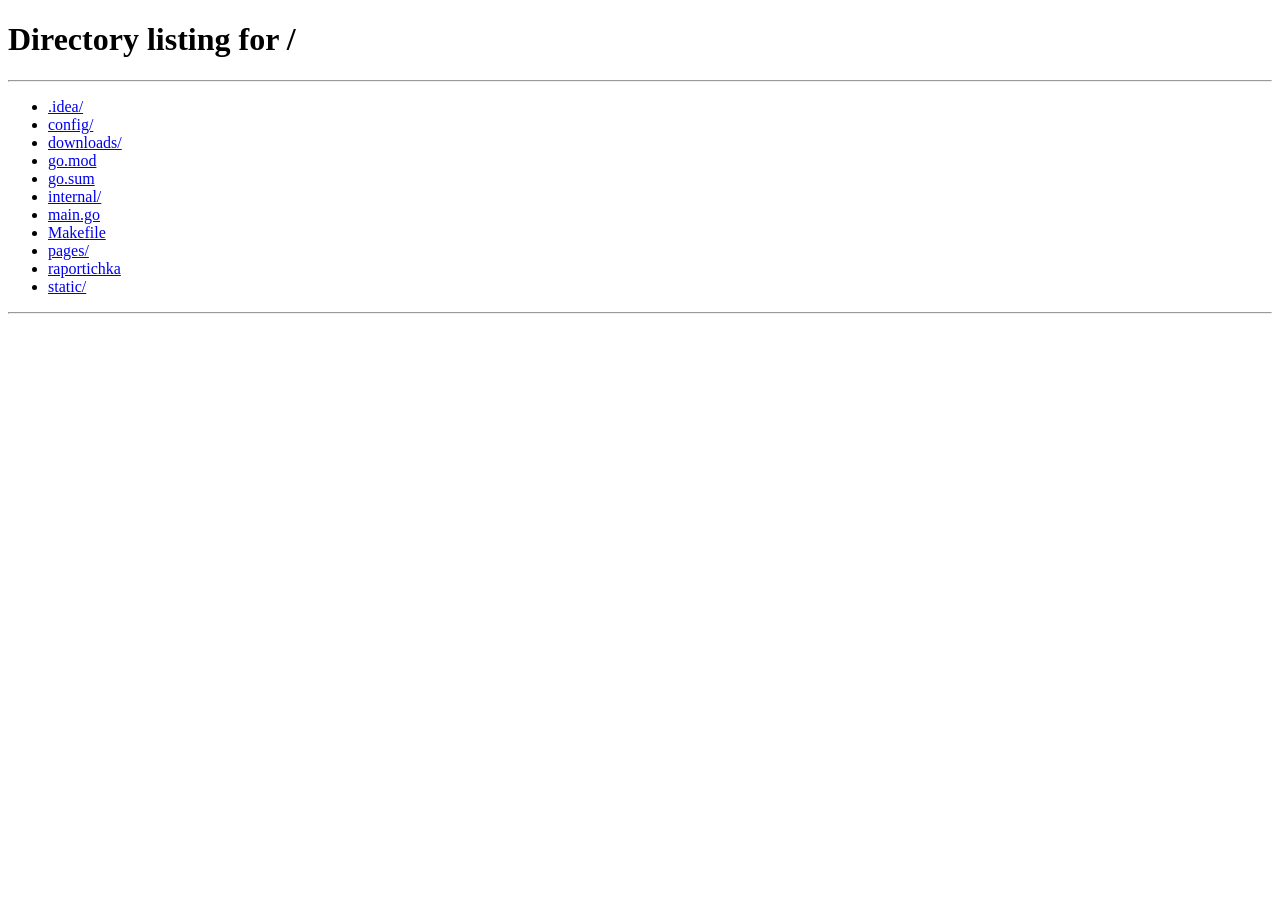
==== pages/grades/index.html @ 47128170 "big upd: переделанный дизайн, черная тема, парсинг расписания и замен с яндекс диска, адекватная арх" ====
<!DOCTYPE html>
<html lang="ru">
<head>
    <meta charset="UTF-8"/>
    <meta name="viewport" content="width=device-width, initial-scale=1.0"/>
    <title>Журнал оценок</title>
    <link rel="stylesheet" href="/static/shared.css"/>
    <link rel="stylesheet" href="/pages/grades/grades.css"/>
</head>
<body>
<nav class="nav">
    <a class="nav-brand" href="/"><em>журнал</em></a>
    <div class="nav-links">
        <a class="nav-link" href="/">
            <svg viewBox="0 0 24 24"><path d="M17 21v-2a4 4 0 0 0-4-4H5a4 4 0 0 0-4 4v2"/><circle cx="9" cy="7" r="4"/><path d="M23 21v-2a4 4 0 0 0-3-3.87"/><path d="M16 3.13a4 4 0 0 1 0 7.75"/></svg>
            Группы
        </a>
        <a class="nav-link" href="/schedule">
            <svg viewBox="0 0 24 24"><rect x="3" y="4" width="18" height="18" rx="2"/><line x1="16" y1="2" x2="16" y2="6"/><line x1="8" y1="2" x2="8" y2="6"/><line x1="3" y1="10" x2="21" y2="10"/></svg>
            Расписание
        </a>
    </div>
    <div class="nav-right">
        <span id="saveMsg" class="save-msg"></span>
        <button class="btn-theme" id="themeBtn" onclick="toggleTheme()" title="Сменить тему">
            <svg id="themeIcon" viewBox="0 0 24 24"><path d="M21 12.79A9 9 0 1 1 11.21 3 7 7 0 0 0 21 12.79z"/></svg>
        </button>
    </div>
</nav>

<div class="page-wrap">
    <div class="breadcrumb">
        <span class="crumb" onclick="window.location.href='/'">Группы</span>
        <span class="sep">›</span>
        <span class="crumb" id="bcGroup" onclick="window.location.href='/'"></span>
        <span class="sep">›</span>
        <span class="cur" id="bcSubject"></span>
    </div>

    <div class="grades-controls">
        <select id="yearSel">
            <option value="2025">2025</option>
            <option value="2026" selected>2026</option>
        </select>
        <select id="monthSel">
            <option value="1">Январь</option>
            <option value="2">Февраль</option>
            <option value="3">Март</option>
            <option value="4">Апрель</option>
            <option value="5" selected>Май</option>
            <option value="6">Июнь</option>
            <option value="7">Июль</option>
            <option value="8">Август</option>
            <option value="9">Сентябрь</option>
            <option value="10">Октябрь</option>
            <option value="11">Ноябрь</option>
            <option value="12">Декабрь</option>
        </select>
        <button class="btn-load" onclick="loadGrades()">Показать</button>
    </div>

    <div id="gradesWrap">
        <div class="loading"><div class="spinner"></div>Загрузка...</div>
    </div>
</div>

<div class="overlay" id="overlay" onclick="overlayClick(event)">
    <div class="modal-box">
        <div class="modal-head">
            <div class="m-name" id="mName"></div>
            <div class="m-date" id="mDate"></div>
        </div>
        <div class="modal-body">
            <div class="grade-btns">
                <button class="gbtn b5" onclick="saveGrade(5)">5</button>
                <button class="gbtn b4" onclick="saveGrade(4)">4</button>
                <button class="gbtn b3" onclick="saveGrade(3)">3</button>
                <button class="gbtn b2" onclick="saveGrade(2)">2</button>
            </div>
            <div class="abs-btns">
                <button class="abtn" onclick="saveAbsent('absent')">Н</button>
                <button class="abtn" onclick="saveAbsent('excused')">УВ</button>
                <button class="abtn" onclick="clearGrade()">Очистить</button>
            </div>
        </div>
        <div class="modal-foot">
            <button class="btn-cancel" onclick="closeModal()">Отмена</button>
        </div>
    </div>
</div>

<script>
    (function() {
        const saved = localStorage.getItem('theme') || 'light';
        if (saved === 'dark') document.documentElement.setAttribute('data-theme', 'dark');
    })();

    function toggleTheme() {
        const isDark = document.documentElement.getAttribute('data-theme') === 'dark';
        const next = isDark ? 'light' : 'dark';
        document.documentElement.setAttribute('data-theme', next);
        localStorage.setItem('theme', next);
        updateThemeIcon(next);
    }

    function updateThemeIcon(theme) {
        const icon = document.getElementById('themeIcon');
        if (theme === 'dark') {
            icon.innerHTML = '<circle cx="12" cy="12" r="5"/><line x1="12" y1="1" x2="12" y2="3"/><line x1="12" y1="21" x2="12" y2="23"/><line x1="4.22" y1="4.22" x2="5.64" y2="5.64"/><line x1="18.36" y1="18.36" x2="19.78" y2="19.78"/><line x1="1" y1="12" x2="3" y2="12"/><line x1="21" y1="12" x2="23" y2="12"/><line x1="4.22" y1="19.78" x2="5.64" y2="18.36"/><line x1="18.36" y1="5.64" x2="19.78" y2="4.22"/>';
        } else {
            icon.innerHTML = '<path d="M21 12.79A9 9 0 1 1 11.21 3 7 7 0 0 0 21 12.79z"/>';
        }
    }

    document.addEventListener('DOMContentLoaded', function() {
        const theme = localStorage.getItem('theme') || 'light';
        updateThemeIcon(theme);
    });
</script>
<script src="/pages/grades/grades.js"></script>
</body>
</html>
---- static/shared.css ----
@import url('https://fonts.googleapis.com/css2?family=Unbounded:wght@400;600;700&family=Geologica:wght@300;400;500;600&display=swap');

*, *::before, *::after { box-sizing: border-box; margin: 0; padding: 0; }

:root {
    --bg: #f0f2f7;
    --surface: #ffffff;
    --border: #e4e8ef;
    --text: #181c27;
    --muted: #8490a4;
    --accent: #3d6ce7;
    --accent-soft: #eef2fd;
    --nav-h: 70px;
    --radius: 16px;
    --shadow: 0 1px 3px rgba(0,0,0,.05), 0 4px 14px rgba(0,0,0,.06);
    --shadow-lg: 0 8px 36px rgba(0,0,0,.13);
}

[data-theme="dark"] {
    --bg: #0f1117;
    --surface: #1a1d27;
    --border: #2a2d3a;
    --text: #e8eaf0;
    --muted: #6b7590;
    --accent: #5580f0;
    --accent-soft: #1a2140;
    --shadow: 0 1px 3px rgba(0,0,0,.3), 0 4px 14px rgba(0,0,0,.3);
    --shadow-lg: 0 8px 36px rgba(0,0,0,.5);
}

body {
    font-family: 'Geologica', sans-serif;
    background: var(--bg);
    color: var(--text);
    min-height: 100vh;
    -webkit-font-smoothing: antialiased;
    transition: background .2s, color .2s;
}

.nav {
    height: var(--nav-h);
    background: var(--surface);
    border-bottom: 1px solid var(--border);
    display: flex;
    align-items: center;
    padding: 0 36px;
    position: sticky;
    top: 0;
    z-index: 100;
    gap: 8px;
    transition: background .2s, border-color .2s;
}

.nav-brand {
    font-family: 'Unbounded', sans-serif;
    font-size: 15px;
    font-weight: 700;
    color: var(--text);
    text-decoration: none;
    letter-spacing: -.01em;
    margin-right: 32px;
    white-space: nowrap;
}

.nav-brand em { color: var(--accent); font-style: normal; }

.nav-links { display: flex; align-items: center; gap: 4px; flex: 1; }

.nav-link {
    display: flex;
    align-items: center;
    gap: 7px;
    padding: 8px 16px;
    border-radius: 10px;
    font-size: 15px;
    font-weight: 500;
    color: var(--muted);
    text-decoration: none;
    transition: all .15s;
    border: 1px solid transparent;
    white-space: nowrap;
}

.nav-link svg {
    width: 17px; height: 17px;
    stroke: currentColor; fill: none;
    stroke-width: 1.8;
    stroke-linecap: round; stroke-linejoin: round;
    flex-shrink: 0;
}

.nav-link:hover { color: var(--text); background: var(--bg); }

.nav-link.active {
    color: var(--accent);
    background: var(--accent-soft);
    border-color: rgba(61,108,231,.15);
    font-weight: 600;
}

.nav-right { margin-left: auto; display: flex; align-items: center; gap: 10px; }

.btn-theme {
    width: 38px; height: 38px;
    border-radius: 10px;
    border: 1px solid var(--border);
    background: var(--bg);
    color: var(--muted);
    cursor: pointer;
    display: flex; align-items: center; justify-content: center;
    transition: all .15s;
    flex-shrink: 0;
}
.btn-theme:hover { color: var(--text); border-color: var(--muted); }
.btn-theme svg { width: 17px; height: 17px; stroke: currentColor; fill: none; stroke-width: 1.8; stroke-linecap: round; stroke-linejoin: round; }

.page-wrap { max-width: 1440px; margin: 0 auto; padding: 42px 36px; }

.page-header { margin-bottom: 34px; }

.page-title {
    font-family: 'Unbounded', sans-serif;
    font-size: 24px; font-weight: 700;
    color: var(--text); letter-spacing: -.02em;
}

.page-sub { font-size: 15px; color: var(--muted); margin-top: 5px; }

.breadcrumb {
    display: flex; align-items: center; gap: 7px;
    font-size: 14px; color: var(--muted); margin-bottom: 26px;
}
.breadcrumb .sep { opacity: .4; }
.breadcrumb .crumb { cursor: pointer; transition: color .15s; }
.breadcrumb .crumb:hover { color: var(--text); }
.breadcrumb .cur { font-weight: 600; color: var(--text); }

.btn-back {
    display: inline-flex; align-items: center; gap: 8px;
    background: var(--surface); border: 1px solid var(--border);
    border-radius: 11px; padding: 10px 20px;
    font-family: 'Geologica', sans-serif; font-size: 14px; font-weight: 500;
    color: var(--muted); cursor: pointer; margin-bottom: 26px;
    transition: all .15s; text-decoration: none;
}
.btn-back svg { width: 15px; height: 15px; stroke: currentColor; fill: none; stroke-width: 2.2; stroke-linecap: round; stroke-linejoin: round; }
.btn-back:hover { color: var(--text); border-color: var(--muted); }

.loading { text-align: center; padding: 72px 20px; color: var(--muted); font-size: 15px; }
.spinner {
    width: 28px; height: 28px;
    border: 2.5px solid var(--border); border-top-color: var(--accent);
    border-radius: 50%; animation: spin .7s linear infinite; margin: 0 auto 14px;
}
@keyframes spin { to { transform: rotate(360deg); } }

.overlay {
    position: fixed; inset: 0;
    background: rgba(10,14,30,.6);
    z-index: 500; display: none;
    align-items: center; justify-content: center;
    backdrop-filter: blur(4px);
}
.overlay.on { display: flex; }

.modal-box {
    background: var(--surface); border-radius: 20px;
    width: 360px; overflow: hidden;
    box-shadow: var(--shadow-lg);
    animation: modal-in .18s ease;
    border: 1px solid var(--border);
}
@keyframes modal-in {
    from { transform: translateY(-16px) scale(.97); opacity: 0; }
    to   { transform: none; opacity: 1; }
}

.modal-head { padding: 22px 26px 16px; border-bottom: 1px solid var(--border); }
.modal-head .m-name { font-weight: 600; font-size: 17px; }
.modal-head .m-date { font-size: 13px; color: var(--muted); margin-top: 4px; }
.modal-body { padding: 22px 26px; }
.modal-foot { padding: 14px 26px; border-top: 1px solid var(--border); display: flex; justify-content: flex-end; }

.grade-btns { display: grid; grid-template-columns: 1fr 1fr; gap: 12px; margin-bottom: 16px; }
.gbtn {
    padding: 18px; font-family: 'Unbounded', sans-serif;
    font-size: 1.4rem; font-weight: 700;
    border: 1.5px solid var(--border); background: var(--bg);
    border-radius: 13px; cursor: pointer; transition: all .15s;
    color: var(--text);
}
.gbtn:hover { transform: scale(1.04); }
.gbtn.b5:hover { background: #dcfce7; border-color: #22c55e; color: #15803d; }
.gbtn.b4:hover { background: #dbeafe; border-color: #3b82f6; color: #1d4ed8; }
.gbtn.b3:hover { background: #fef3c7; border-color: #f59e0b; color: #b45309; }
.gbtn.b2:hover { background: #fee2e2; border-color: #ef4444; color: #b91c1c; }

[data-theme="dark"] .gbtn.b5:hover { background: #14532d; border-color: #22c55e; color: #4ade80; }
[data-theme="dark"] .gbtn.b4:hover { background: #1e3a5f; border-color: #3b82f6; color: #60a5fa; }
[data-theme="dark"] .gbtn.b3:hover { background: #451a03; border-color: #f59e0b; color: #fbbf24; }
[data-theme="dark"] .gbtn.b2:hover { background: #450a0a; border-color: #ef4444; color: #f87171; }

.abs-btns { display: flex; gap: 10px; padding-top: 14px; border-top: 1px solid var(--border); }
.abtn {
    flex: 1; padding: 12px;
    background: var(--bg); border: 1px solid var(--border);
    border-radius: 10px; cursor: pointer; font-size: 14px; font-weight: 600;
    font-family: 'Geologica', sans-serif; color: var(--muted); transition: all .15s;
}
.abtn:hover { background: var(--border); color: var(--text); }

.btn-cancel {
    padding: 10px 22px; background: var(--bg); border: 1px solid var(--border);
    border-radius: 9px; cursor: pointer;
    font-family: 'Geologica', sans-serif; font-size: 14px; font-weight: 500;
    color: var(--muted); transition: all .15s;
}
.btn-cancel:hover { background: var(--border); color: var(--text); }

@media (max-width: 768px) {
    .page-wrap { padding: 24px 18px; }
    .nav { padding: 0 18px; }
    .nav-brand { margin-right: 14px; font-size: 13px; }
}
---- pages/grades/grades.css ----
.grades-controls {
    display: flex;
    gap: 12px;
    align-items: center;
    margin-bottom: 24px;
    flex-wrap: wrap;
}

.grades-controls select {
    padding: 10px 16px;
    border: 1px solid var(--border);
    border-radius: 10px;
    font-family: 'Geologica', sans-serif;
    font-size: 15px;
    font-weight: 500;
    background: var(--surface);
    color: var(--text);
    cursor: pointer;
    transition: border-color .15s;
}

.grades-controls select:hover { border-color: var(--muted); }

.btn-load {
    padding: 10px 24px;
    border: none;
    border-radius: 10px;
    background: var(--accent);
    color: #fff;
    font-family: 'Geologica', sans-serif;
    font-size: 15px;
    font-weight: 600;
    cursor: pointer;
    transition: background .15s;
}

.btn-load:hover { background: #2d59d4; }

.save-msg {
    font-size: 14px;
    font-weight: 600;
    color: #22c55e;
    min-width: 140px;
    text-align: right;
}

.table-wrap {
    overflow-x: auto;
    border-radius: var(--radius);
    border: 1px solid var(--border);
    background: var(--surface);
    box-shadow: var(--shadow);
}

.gt {
    width: 100%;
    border-collapse: collapse;
    font-size: 14px;
    min-width: 500px;
}

.gt thead th {
    padding: 13px 8px;
    font-weight: 600;
    color: var(--muted);
    border-bottom: 1px solid var(--border);
    background: var(--surface);
    text-align: center;
    font-size: 12px;
    letter-spacing: .03em;
    text-transform: uppercase;
    position: sticky;
    top: 0;
    z-index: 2;
}

.gt thead th:first-child { text-align: left; padding-left: 20px; min-width: 180px; }

.gt tbody td {
    padding: 12px 7px;
    text-align: center;
    border-bottom: 1px solid var(--border);
    transition: background .1s;
    min-width: 40px;
}

.gt tbody tr:last-child td { border-bottom: none; }
.gt tbody tr:hover td { background: var(--accent-soft); }

.gt tbody td:first-child {
    text-align: left;
    padding-left: 20px;
    font-weight: 500;
    cursor: default;
}

.gt tbody td:last-child {
    font-weight: 700;
    color: var(--text);
    background: var(--bg);
    cursor: default;
}

td.grade-cell { cursor: pointer; border-radius: 7px; font-weight: 700; }
td.grade-cell:hover { opacity: .8; }

td.g5 { background: #dcfce7; color: #15803d; }
td.g4 { background: #dbeafe; color: #1d4ed8; }
td.g3 { background: #fef3c7; color: #b45309; }
td.g2 { background: #fee2e2; color: #b91c1c; }
td.absent { color: var(--muted); font-style: italic; font-size: 13px; cursor: pointer; }
td.excused { color: #7c5fa0; font-style: italic; font-size: 13px; cursor: pointer; }
td.empty { color: var(--border); cursor: pointer; }

[data-theme="dark"] td.g5 { background: #14532d; color: #4ade80; }
[data-theme="dark"] td.g4 { background: #1e3a5f; color: #60a5fa; }
[data-theme="dark"] td.g3 { background: #451a03; color: #fbbf24; }
[data-theme="dark"] td.g2 { background: #450a0a; color: #f87171; }
[data-theme="dark"] td.excused { color: #a78bfa; }

.stats-row {
    display: flex;
    gap: 24px;
    flex-wrap: wrap;
    padding: 18px 0 0;
    font-size: 14px;
}

.stat-item { display: flex; align-items: baseline; gap: 7px; }
.stat-label { color: var(--muted); }
.stat-value { font-weight: 700; color: var(--text); }

@media (max-width: 640px) {
    .gt thead th:first-child { min-width: 120px; }
}
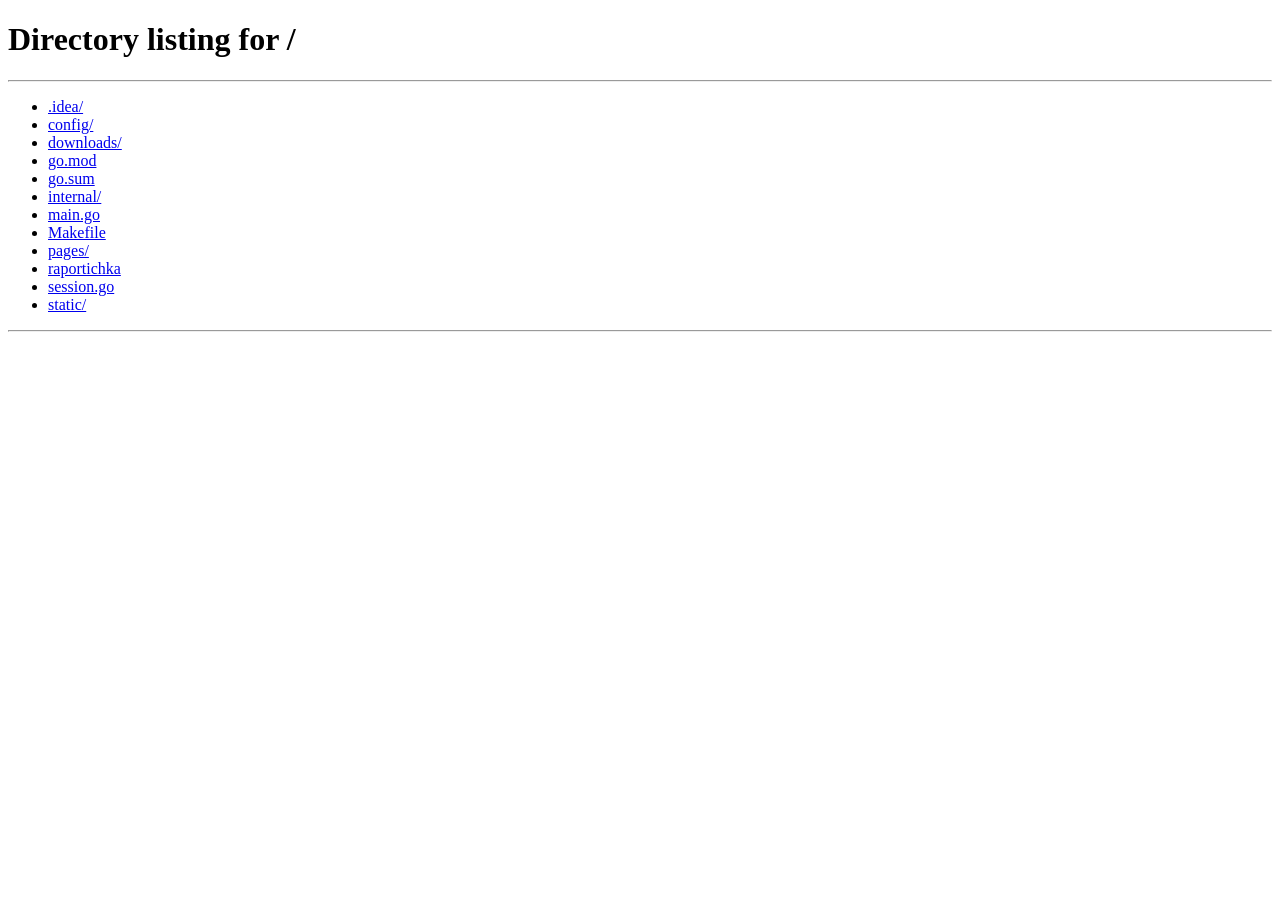
==== commit ef751b11: "upd: добавлена система входа,иерархия между преподавателем и учеником, пофикшена кнопка обновить на " ====
--- a/pages/grades/index.html
+++ b/pages/grades/index.html
@@ -6,6 +6,8 @@
     <title>Журнал оценок</title>
     <link rel="stylesheet" href="/static/shared.css"/>
     <link rel="stylesheet" href="/pages/grades/grades.css"/>
+    <link rel="stylesheet" href="/pages/grades/vedomost_ui.css">
+    <script src="/pages/grades/vedomost_ui.js"></script>
 </head>
 <body>
 <nav class="nav">
@@ -30,12 +32,17 @@
 
 <div class="page-wrap">
     <div class="breadcrumb">
-        <span class="crumb" onclick="window.location.href='/'">Группы</span>
+        <span class="crumb" onclick="goGroups()">Группы</span>
         <span class="sep">›</span>
-        <span class="crumb" id="bcGroup" onclick="window.location.href='/'"></span>
+        <span class="crumb" id="bcGroup" onclick="goSubjects()"></span>
         <span class="sep">›</span>
         <span class="cur" id="bcSubject"></span>
     </div>
+
+    <button class="btn-back" onclick="goSubjects()">
+        <svg viewBox="0 0 24 24"><polyline points="15 18 9 12 15 6"/></svg>
+        <span id="backLabel">Назад</span>
+    </button>
 
     <div class="grades-controls">
         <select id="yearSel">
@@ -49,8 +56,6 @@
             <option value="4">Апрель</option>
             <option value="5" selected>Май</option>
             <option value="6">Июнь</option>
-            <option value="7">Июль</option>
-            <option value="8">Август</option>
             <option value="9">Сентябрь</option>
             <option value="10">Октябрь</option>
             <option value="11">Ноябрь</option>
@@ -113,9 +118,23 @@
     }
 
     document.addEventListener('DOMContentLoaded', function() {
-        const theme = localStorage.getItem('theme') || 'light';
-        updateThemeIcon(theme);
+        updateThemeIcon(localStorage.getItem('theme') || 'light');
     });
+
+
+    function goSubjects() {
+        const raw = sessionStorage.getItem('gradeCtx');
+        if (raw) {
+            const ctx = JSON.parse(raw);
+            sessionStorage.setItem('restoreGroup', JSON.stringify(ctx.group));
+        }
+        window.location.href = '/';
+    }
+
+    function goGroups() {
+        sessionStorage.removeItem('restoreGroup');
+        window.location.href = '/';
+    }
 </script>
 <script src="/pages/grades/grades.js"></script>
 </body>
--- a/static/shared.css
+++ b/static/shared.css
@@ -35,6 +35,8 @@
     min-height: 100vh;
     -webkit-font-smoothing: antialiased;
     transition: background .2s, color .2s;
+    overscroll-behavior-x: none;
+    overflow-x: hidden;
 }
 
 .nav {
@@ -49,6 +51,7 @@
     z-index: 100;
     gap: 8px;
     transition: background .2s, border-color .2s;
+    overscroll-behavior-x: none;
 }
 
 .nav-brand {
@@ -60,11 +63,12 @@
     letter-spacing: -.01em;
     margin-right: 32px;
     white-space: nowrap;
+    flex-shrink: 0;
 }
 
 .nav-brand em { color: var(--accent); font-style: normal; }
 
-.nav-links { display: flex; align-items: center; gap: 4px; flex: 1; }
+.nav-links { display: flex; align-items: center; gap: 4px; flex: 1; min-width: 0; }
 
 .nav-link {
     display: flex;
@@ -79,6 +83,7 @@
     transition: all .15s;
     border: 1px solid transparent;
     white-space: nowrap;
+    flex-shrink: 0;
 }
 
 .nav-link svg {
@@ -98,7 +103,7 @@
     font-weight: 600;
 }
 
-.nav-right { margin-left: auto; display: flex; align-items: center; gap: 10px; }
+.nav-right { margin-left: auto; display: flex; align-items: center; gap: 10px; flex-shrink: 0; }
 
 .btn-theme {
     width: 38px; height: 38px;
@@ -129,6 +134,7 @@
 .breadcrumb {
     display: flex; align-items: center; gap: 7px;
     font-size: 14px; color: var(--muted); margin-bottom: 26px;
+    flex-wrap: wrap;
 }
 .breadcrumb .sep { opacity: .4; }
 .breadcrumb .crumb { cursor: pointer; transition: color .15s; }
@@ -217,8 +223,33 @@
 }
 .btn-cancel:hover { background: var(--border); color: var(--text); }
 
-@media (max-width: 768px) {
-    .page-wrap { padding: 24px 18px; }
-    .nav { padding: 0 18px; }
-    .nav-brand { margin-right: 14px; font-size: 13px; }
+@media (max-width: 640px) {
+    .page-wrap { padding: 20px 16px; }
+
+    .nav {
+        padding: 0 14px;
+        height: 58px;
+    }
+
+    .nav-brand {
+        font-size: 13px;
+        margin-right: 8px;
+    }
+
+    .nav-link {
+        padding: 8px 10px;
+        font-size: 0;
+        gap: 0;
+    }
+
+    .nav-link svg {
+        width: 20px;
+        height: 20px;
+    }
+
+    .nav-stat { display: none; }
+
+    .modal-box { width: calc(100vw - 32px); }
+
+    .page-title { font-size: 19px; }
 }
--- a/pages/grades/grades.css
+++ b/pages/grades/grades.css
@@ -46,10 +46,36 @@
 
 .table-wrap {
     overflow-x: auto;
+    overflow-y: auto;
+    max-height: 500px;
     border-radius: var(--radius);
     border: 1px solid var(--border);
     background: var(--surface);
     box-shadow: var(--shadow);
+}
+
+.table-wrap::-webkit-scrollbar {
+    width: 6px;
+    height: 6px;
+}
+
+.table-wrap::-webkit-scrollbar-track {
+    background: var(--bg);
+    border-radius: 10px;
+}
+
+.table-wrap::-webkit-scrollbar-thumb {
+    background: var(--border);
+    border-radius: 10px;
+}
+
+.table-wrap::-webkit-scrollbar-thumb:hover {
+    background: var(--accent);
+}
+
+.table-wrap {
+    scrollbar-width: thin;
+    scrollbar-color: var(--border) var(--bg);
 }
 
 .gt {
@@ -74,24 +100,43 @@
     z-index: 2;
 }
 
-.gt thead th:first-child { text-align: left; padding-left: 20px; min-width: 180px; }
+.gt thead th:first-child {
+    text-align: left;
+    padding-left: 20px;
+    min-width: 180px;
+    position: sticky;
+    left: 0;
+    z-index: 3;
+    background: var(--surface);
+}
 
 .gt tbody td {
     padding: 12px 7px;
     text-align: center;
     border-bottom: 1px solid var(--border);
-    transition: background .1s;
+    transition: background 0.15s ease;
     min-width: 40px;
 }
 
 .gt tbody tr:last-child td { border-bottom: none; }
-.gt tbody tr:hover td { background: var(--accent-soft); }
+
+.gt tbody tr:hover td {
+    background: var(--accent-soft);
+}
+
+.gt tbody tr:hover td:first-child {
+    background: var(--accent-soft);
+}
 
 .gt tbody td:first-child {
     text-align: left;
     padding-left: 20px;
     font-weight: 500;
     cursor: default;
+    position: sticky;
+    left: 0;
+    background: var(--surface);
+    z-index: 1;
 }
 
 .gt tbody td:last-child {
@@ -101,22 +146,81 @@
     cursor: default;
 }
 
-td.grade-cell { cursor: pointer; border-radius: 7px; font-weight: 700; }
-td.grade-cell:hover { opacity: .8; }
+td.grade-cell,
+td.absent,
+td.excused,
+td.empty {
+    cursor: pointer;
+    transition: background 0.15s ease, filter 0.15s ease;
+    border-radius: 0;
+}
+
+td.grade-cell:hover,
+td.absent:hover,
+td.excused:hover,
+td.empty:hover {
+    filter: brightness(0.92);
+    z-index: 10;
+}
+
+td.empty:hover {
+    background: var(--accent-soft) !important;
+    color: var(--accent) !important;
+}
+
+td.absent:hover {
+    background: #fee2e2 !important;
+    color: #b91c1c !important;
+}
+
+td.excused:hover {
+    background: #e9d5ff !important;
+    color: #6b21a5 !important;
+}
+
+[data-theme="dark"] td.absent:hover {
+    background: #450a0a !important;
+    color: #f87171 !important;
+}
+
+[data-theme="dark"] td.excused:hover {
+    background: #4c1d95 !important;
+    color: #c084fc !important;
+}
+
+[data-theme="dark"] td.empty:hover {
+    background: var(--accent-soft) !important;
+    color: var(--accent) !important;
+}
+
+td.grade-cell {
+    font-weight: 700;
+}
 
 td.g5 { background: #dcfce7; color: #15803d; }
 td.g4 { background: #dbeafe; color: #1d4ed8; }
 td.g3 { background: #fef3c7; color: #b45309; }
 td.g2 { background: #fee2e2; color: #b91c1c; }
-td.absent { color: var(--muted); font-style: italic; font-size: 13px; cursor: pointer; }
-td.excused { color: #7c5fa0; font-style: italic; font-size: 13px; cursor: pointer; }
-td.empty { color: var(--border); cursor: pointer; }
+
+td.g5:hover { background: #bbf7d0 !important; }
+td.g4:hover { background: #bfdbfe !important; }
+td.g3:hover { background: #fde68a !important; }
+td.g2:hover { background: #fecaca !important; }
+
+td.absent { color: var(--muted); font-style: italic; font-size: 13px; }
+td.excused { color: #7c5fa0; font-style: italic; font-size: 13px; }
+td.empty { color: var(--border); }
 
 [data-theme="dark"] td.g5 { background: #14532d; color: #4ade80; }
 [data-theme="dark"] td.g4 { background: #1e3a5f; color: #60a5fa; }
 [data-theme="dark"] td.g3 { background: #451a03; color: #fbbf24; }
 [data-theme="dark"] td.g2 { background: #450a0a; color: #f87171; }
 [data-theme="dark"] td.excused { color: #a78bfa; }
+
+[data-theme="dark"] td.g5:hover { background: #166534 !important; }
+[data-theme="dark"] td.g4:hover { background: #1e40af !important; }
+[data-theme="dark"] td.g3:hover { background: #78350f !important; }
+[data-theme="dark"] td.g2:hover { background: #991b1b !important; }
 
 .stats-row {
     display: flex;
@@ -132,4 +236,57 @@
 
 @media (max-width: 640px) {
     .gt thead th:first-child { min-width: 120px; }
+    .table-wrap {
+        max-height: 400px;
+    }
+}
+
+@media (min-width: 1200px) {
+    .table-wrap {
+        max-height: 550px;
+    }
+}
+
+.table-wrap {
+    transition: opacity 0.15s ease;
+}
+
+.gt thead th {
+    position: sticky;
+    top: 0;
+    z-index: 10;
+    background: var(--surface);
+}
+
+.gt thead th:first-child {
+    position: sticky;
+    left: 0;
+    z-index: 11;
+    background: var(--surface);
+}
+
+.gt tbody td:first-child {
+    position: sticky;
+    left: 0;
+    z-index: 5;
+    background: var(--surface);
+}
+
+.grade-cell, .absent, .excused, .empty {
+    transition: all 0.1s ease;
+}
+
+.table-wrap.loading {
+    position: relative;
+}
+
+.table-wrap.loading::after {
+    content: '';
+    position: absolute;
+    top: 0;
+    left: 0;
+    right: 0;
+    bottom: 0;
+    background: rgba(0,0,0,0.1);
+    pointer-events: none;
 }
--- a/pages/grades/vedomost_ui.css
+++ b/pages/grades/vedomost_ui.css
@@ -0,0 +1,155 @@
+.btn-vedomost {
+    display: inline-flex;
+    align-items: center;
+    gap: 7px;
+    padding: 8px 18px;
+    background: var(--surface);
+    border: 1px solid var(--border);
+    border-radius: 10px;
+    font-family: 'Geologica', sans-serif;
+    font-size: 14px;
+    font-weight: 600;
+    color: var(--text);
+    cursor: pointer;
+    transition: all .15s;
+    white-space: nowrap;
+}
+
+.btn-vedomost svg {
+    width: 16px; height: 16px;
+    stroke: var(--accent); fill: none;
+    stroke-width: 1.8; stroke-linecap: round; stroke-linejoin: round;
+    flex-shrink: 0;
+}
+
+.btn-vedomost:hover {
+    background: var(--accent);
+    border-color: var(--accent);
+    color: #fff;
+}
+
+.btn-vedomost:hover svg { stroke: #fff; }
+
+.vd-modal {
+    width: 550px;
+    max-width: calc(100vw - 32px);
+}
+
+.vd-body {
+    display: flex;
+    flex-direction: column;
+    gap: 20px;
+    max-height: 60vh;
+    overflow-y: auto;
+    padding-right: 4px;
+}
+
+.vd-section { display: flex; flex-direction: column; gap: 10px; }
+
+.vd-section-title {
+    font-size: 11px;
+    font-weight: 700;
+    letter-spacing: .08em;
+    text-transform: uppercase;
+    color: var(--muted);
+}
+
+.vd-subjects {
+    display: flex;
+    flex-direction: column;
+    gap: 6px;
+}
+
+.vd-checkbox-row {
+    display: flex;
+    align-items: center;
+    gap: 10px;
+    padding: 8px 12px;
+    background: var(--bg);
+    border: 1px solid var(--border);
+    border-radius: 9px;
+    cursor: pointer;
+    transition: border-color .12s;
+    font-size: 14.5px;
+    font-weight: 500;
+    color: var(--text);
+    user-select: none;
+}
+
+.vd-checkbox-row:hover { border-color: var(--accent); }
+
+.vd-checkbox-row input[type=checkbox] {
+    width: 16px; height: 16px;
+    accent-color: var(--accent);
+    cursor: pointer;
+    flex-shrink: 0;
+}
+
+.vd-subject-actions {
+    display: flex;
+    align-items: center;
+    gap: 6px;
+    padding-left: 2px;
+}
+
+.vd-link {
+    background: none; border: none; padding: 0;
+    font-family: 'Geologica', sans-serif;
+    font-size: 13px; font-weight: 600;
+    color: var(--accent);
+    cursor: pointer;
+    transition: opacity .12s;
+}
+.vd-link:hover { opacity: .7; }
+
+.vd-sep { color: var(--border); font-size: 13px; }
+
+.vd-fields { display: flex; flex-direction: column; gap: 10px; }
+
+.vd-field { display: flex; flex-direction: column; gap: 5px; }
+
+.vd-field label {
+    font-size: 12.5px;
+    font-weight: 600;
+    color: var(--muted);
+}
+
+.vd-field input {
+    padding: 9px 13px;
+    border: 1px solid var(--border);
+    border-radius: 9px;
+    font-family: 'Geologica', sans-serif;
+    font-size: 14px;
+    font-weight: 400;
+    background: var(--surface);
+    color: var(--text);
+    transition: border-color .15s;
+    width: 100%;
+}
+
+.vd-field input:focus {
+    outline: none;
+    border-color: var(--accent);
+}
+
+@media (max-width: 640px) {
+    .btn-vedomost {
+        padding: 8px 10px;
+        font-size: 0;
+        gap: 0;
+    }
+    .btn-vedomost svg {
+        width: 20px; height: 20px;
+        stroke: var(--accent);
+    }
+    .btn-vedomost:hover svg { stroke: #fff; }
+}
+
+.vd-body {
+    scrollbar-width: none;
+    -ms-overflow-style: none;
+}
+
+.vd-body::-webkit-scrollbar {
+    display: none;
+}
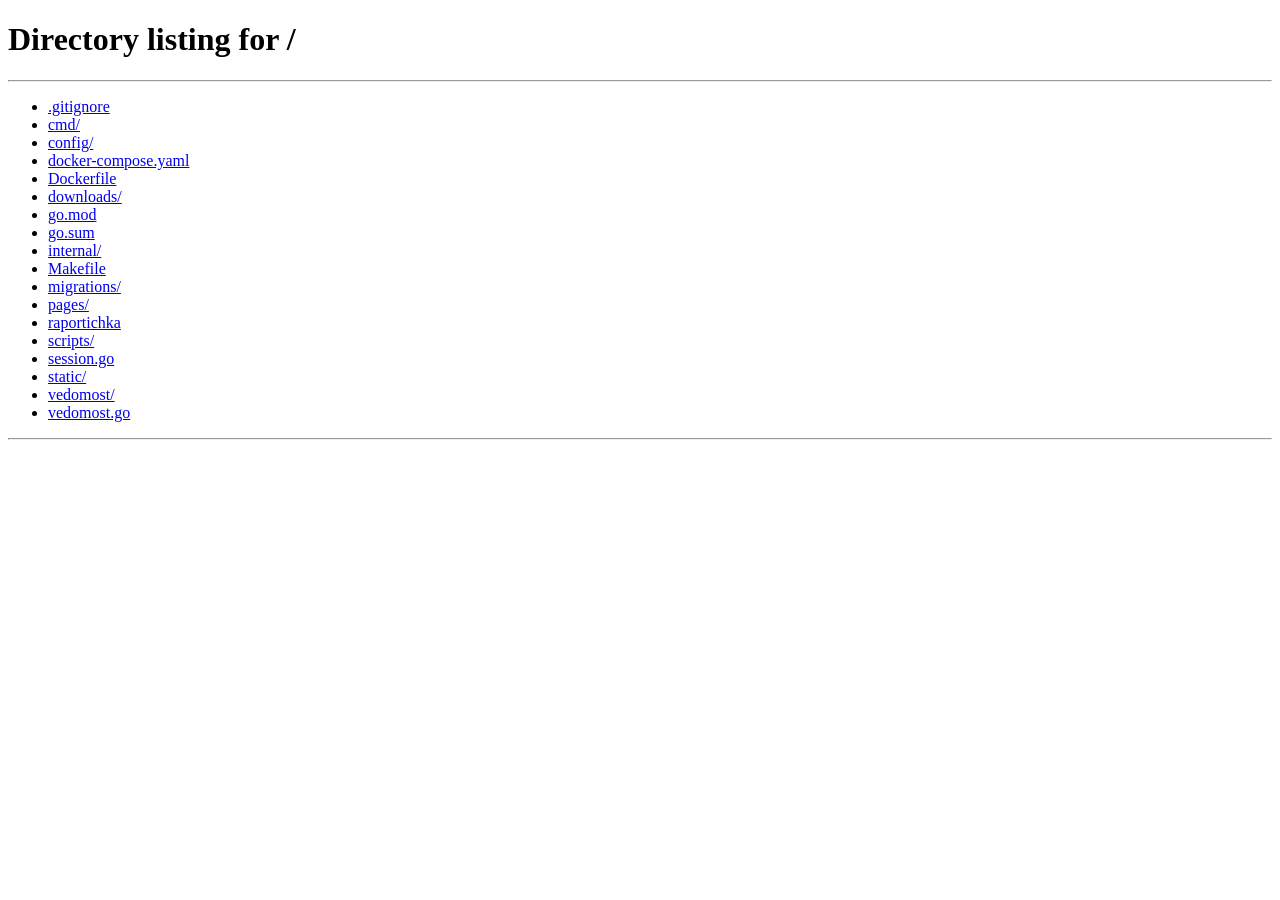
==== commit bd3e7959: "возможность управлять студентами" ====
--- a/pages/grades/index.html
+++ b/pages/grades/index.html
@@ -4,7 +4,7 @@
     <meta charset="UTF-8"/>
     <meta name="viewport" content="width=device-width, initial-scale=1.0"/>
     <title>Журнал оценок</title>
-    <link rel="stylesheet" href="/static/shared.css"/>
+    <link rel="stylesheet" href="/pages/static/shared.css"/>
     <link rel="stylesheet" href="/pages/grades/grades.css"/>
     <link rel="stylesheet" href="/pages/grades/vedomost_ui.css">
     <script src="/pages/grades/vedomost_ui.js"></script>
--- a/pages/static/shared.css
+++ b/pages/static/shared.css
@@ -0,0 +1,315 @@
+@import url('https://fonts.googleapis.com/css2?family=Unbounded:wght@400;600;700&family=Geologica:wght@300;400;500;600&display=swap');
+
+*, *::before, *::after { box-sizing: border-box; margin: 0; padding: 0; }
+
+:root {
+    --bg: #f0f2f7;
+    --surface: #ffffff;
+    --border: #e4e8ef;
+    --text: #181c27;
+    --muted: #8490a4;
+    --accent: #3d6ce7;
+    --accent-soft: #eef2fd;
+    --nav-h: 70px;
+    --radius: 16px;
+    --shadow: 0 1px 3px rgba(0,0,0,.05), 0 4px 14px rgba(0,0,0,.06);
+    --shadow-lg: 0 8px 36px rgba(0,0,0,.13);
+}
+
+[data-theme="dark"] {
+    --bg: #0f1117;
+    --surface: #1a1d27;
+    --border: #2a2d3a;
+    --text: #e8eaf0;
+    --muted: #6b7590;
+    --accent: #5580f0;
+    --accent-soft: #1a2140;
+    --shadow: 0 1px 3px rgba(0,0,0,.3), 0 4px 14px rgba(0,0,0,.3);
+    --shadow-lg: 0 8px 36px rgba(0,0,0,.5);
+}
+
+body {
+    font-family: 'Geologica', sans-serif;
+    background: var(--bg);
+    color: var(--text);
+    min-height: 100vh;
+    -webkit-font-smoothing: antialiased;
+    transition: background .2s, color .2s;
+    overscroll-behavior-x: none;
+    overflow-x: hidden;
+}
+
+.nav {
+    height: var(--nav-h);
+    background: var(--surface);
+    border-bottom: 1px solid var(--border);
+    display: flex;
+    align-items: center;
+    padding: 0 36px;
+    position: sticky;
+    top: 0;
+    z-index: 100;
+    gap: 8px;
+    transition: background .2s, border-color .2s;
+    overscroll-behavior-x: none;
+}
+
+.nav-brand {
+    font-family: 'Unbounded', sans-serif;
+    font-size: 15px;
+    font-weight: 700;
+    color: var(--text);
+    text-decoration: none;
+    letter-spacing: -.01em;
+    margin-right: 32px;
+    white-space: nowrap;
+    flex-shrink: 0;
+}
+
+.nav-brand em { color: var(--accent); font-style: normal; }
+
+.nav-links { display: flex; align-items: center; gap: 4px; flex: 1; min-width: 0; }
+
+.nav-link {
+    display: flex;
+    align-items: center;
+    gap: 7px;
+    padding: 8px 16px;
+    border-radius: 10px;
+    font-size: 15px;
+    font-weight: 500;
+    color: var(--muted);
+    text-decoration: none;
+    transition: all .15s;
+    border: 1px solid transparent;
+    white-space: nowrap;
+    flex-shrink: 0;
+}
+
+.nav-link svg {
+    width: 17px; height: 17px;
+    stroke: currentColor; fill: none;
+    stroke-width: 1.8;
+    stroke-linecap: round; stroke-linejoin: round;
+    flex-shrink: 0;
+}
+
+.nav-link:hover { color: var(--text); background: var(--bg); }
+
+.nav-link.active {
+    color: var(--accent);
+    background: var(--accent-soft);
+    border-color: rgba(61,108,231,.15);
+    font-weight: 600;
+}
+
+.nav-right { margin-left: auto; display: flex; align-items: center; gap: 10px; flex-shrink: 0; }
+
+.btn-theme {
+    width: 38px; height: 38px;
+    border-radius: 10px;
+    border: 1px solid var(--border);
+    background: var(--bg);
+    color: var(--muted);
+    cursor: pointer;
+    display: flex; align-items: center; justify-content: center;
+    transition: all .15s;
+    flex-shrink: 0;
+}
+.btn-theme:hover { color: var(--text); border-color: var(--muted); }
+.btn-theme svg { width: 17px; height: 17px; stroke: currentColor; fill: none; stroke-width: 1.8; stroke-linecap: round; stroke-linejoin: round; }
+
+.page-wrap { max-width: 1440px; margin: 0 auto; padding: 42px 36px; }
+
+.page-header { margin-bottom: 34px; }
+
+.page-title {
+    font-family: 'Unbounded', sans-serif;
+    font-size: 24px; font-weight: 700;
+    color: var(--text); letter-spacing: -.02em;
+}
+
+.page-sub { font-size: 15px; color: var(--muted); margin-top: 5px; }
+
+.breadcrumb {
+    display: flex; align-items: center; gap: 7px;
+    font-size: 14px; color: var(--muted); margin-bottom: 26px;
+    flex-wrap: wrap;
+}
+.breadcrumb .sep { opacity: .4; }
+.breadcrumb .crumb { cursor: pointer; transition: color .15s; }
+.breadcrumb .crumb:hover { color: var(--text); }
+.breadcrumb .cur { font-weight: 600; color: var(--text); }
+
+.btn-back {
+    display: inline-flex; align-items: center; gap: 8px;
+    background: var(--surface); border: 1px solid var(--border);
+    border-radius: 11px; padding: 10px 20px;
+    font-family: 'Geologica', sans-serif; font-size: 14px; font-weight: 500;
+    color: var(--muted); cursor: pointer; margin-bottom: 26px;
+    transition: all .15s; text-decoration: none;
+}
+.btn-back svg { width: 15px; height: 15px; stroke: currentColor; fill: none; stroke-width: 2.2; stroke-linecap: round; stroke-linejoin: round; }
+.btn-back:hover { color: var(--text); border-color: var(--muted); }
+
+.loading { text-align: center; padding: 72px 20px; color: var(--muted); font-size: 15px; }
+.spinner {
+    width: 28px; height: 28px;
+    border: 2.5px solid var(--border); border-top-color: var(--accent);
+    border-radius: 50%; animation: spin .7s linear infinite; margin: 0 auto 14px;
+}
+@keyframes spin { to { transform: rotate(360deg); } }
+
+.overlay {
+    position: fixed; inset: 0;
+    background: rgba(10,14,30,.6);
+    z-index: 500; display: none;
+    align-items: center; justify-content: center;
+    backdrop-filter: blur(4px);
+}
+.overlay.on { display: flex; }
+
+.modal-box {
+    background: var(--surface); border-radius: 20px;
+    width: 360px; overflow: hidden;
+    box-shadow: var(--shadow-lg);
+    animation: modal-in .18s ease;
+    border: 1px solid var(--border);
+}
+@keyframes modal-in {
+    from { transform: translateY(-16px) scale(.97); opacity: 0; }
+    to   { transform: none; opacity: 1; }
+}
+
+.modal-head { padding: 22px 26px 16px; border-bottom: 1px solid var(--border); }
+.modal-head .m-name { font-weight: 600; font-size: 17px; }
+.modal-head .m-date { font-size: 13px; color: var(--muted); margin-top: 4px; }
+.modal-body { padding: 22px 26px; }
+.modal-foot { padding: 14px 26px; border-top: 1px solid var(--border); display: flex; justify-content: flex-end; }
+
+.grade-btns { display: grid; grid-template-columns: 1fr 1fr; gap: 12px; margin-bottom: 16px; }
+.gbtn {
+    padding: 18px; font-family: 'Unbounded', sans-serif;
+    font-size: 1.4rem; font-weight: 700;
+    border: 1.5px solid var(--border); background: var(--bg);
+    border-radius: 13px; cursor: pointer; transition: all .15s;
+    color: var(--text);
+}
+.gbtn:hover { transform: scale(1.04); }
+.gbtn.b5:hover { background: #dcfce7; border-color: #22c55e; color: #15803d; }
+.gbtn.b4:hover { background: #dbeafe; border-color: #3b82f6; color: #1d4ed8; }
+.gbtn.b3:hover { background: #fef3c7; border-color: #f59e0b; color: #b45309; }
+.gbtn.b2:hover { background: #fee2e2; border-color: #ef4444; color: #b91c1c; }
+
+[data-theme="dark"] .gbtn.b5:hover { background: #14532d; border-color: #22c55e; color: #4ade80; }
+[data-theme="dark"] .gbtn.b4:hover { background: #1e3a5f; border-color: #3b82f6; color: #60a5fa; }
+[data-theme="dark"] .gbtn.b3:hover { background: #451a03; border-color: #f59e0b; color: #fbbf24; }
+[data-theme="dark"] .gbtn.b2:hover { background: #450a0a; border-color: #ef4444; color: #f87171; }
+
+.abs-btns { display: flex; gap: 10px; padding-top: 14px; border-top: 1px solid var(--border); }
+.abtn {
+    flex: 1; padding: 12px;
+    background: var(--bg); border: 1px solid var(--border);
+    border-radius: 10px; cursor: pointer; font-size: 14px; font-weight: 600;
+    font-family: 'Geologica', sans-serif; color: var(--muted); transition: all .15s;
+}
+.abtn:hover { background: var(--border); color: var(--text); }
+
+.btn-cancel {
+    padding: 10px 22px; background: var(--bg); border: 1px solid var(--border);
+    border-radius: 9px; cursor: pointer;
+    font-family: 'Geologica', sans-serif; font-size: 14px; font-weight: 500;
+    color: var(--muted); transition: all .15s;
+}
+.btn-cancel:hover { background: var(--border); color: var(--text); }
+
+@media (max-width: 640px) {
+    .page-wrap { padding: 20px 16px; }
+
+    .nav {
+        padding: 0 14px;
+        height: 58px;
+    }
+
+    .nav-brand {
+        font-size: 13px;
+        margin-right: 8px;
+    }
+
+    .nav-link {
+        padding: 8px 10px;
+        font-size: 0;
+        gap: 0;
+    }
+
+    .nav-link svg {
+        width: 20px;
+        height: 20px;
+    }
+
+    .nav-stat { display: none; }
+
+    .modal-box { width: calc(100vw - 32px); }
+
+    .page-title { font-size: 19px; }
+}
+
+.btn-primary {
+    padding: 10px 22px;
+    background: var(--accent);
+    border: none;
+    border-radius: 9px;
+    cursor: pointer;
+    font-family: 'Geologica', sans-serif;
+    font-size: 14px;
+    font-weight: 600;
+    color: #fff;
+    transition: all .15s;
+}
+
+.btn-primary:hover {
+    background: #2d59d4;
+}
+
+.btn-primary:disabled {
+    opacity: 0.6;
+    cursor: default;
+}
+
+.btn-danger {
+    padding: 10px 22px;
+    background: #ef4444;
+    border: none;
+    border-radius: 9px;
+    cursor: pointer;
+    font-family: 'Geologica', sans-serif;
+    font-size: 14px;
+    font-weight: 600;
+    color: #fff;
+    transition: all .15s;
+}
+
+.btn-danger:hover {
+    background: #dc2626;
+}
+
+.btn-danger:disabled {
+    opacity: 0.6;
+    cursor: default;
+}
+
+[data-theme="dark"] .btn-primary {
+    background: #5580f0;
+}
+
+[data-theme="dark"] .btn-primary:hover {
+    background: #3d6ce7;
+}
+
+[data-theme="dark"] .btn-danger {
+    background: #dc2626;
+}
+
+[data-theme="dark"] .btn-danger:hover {
+    background: #b91c1c;
+}
